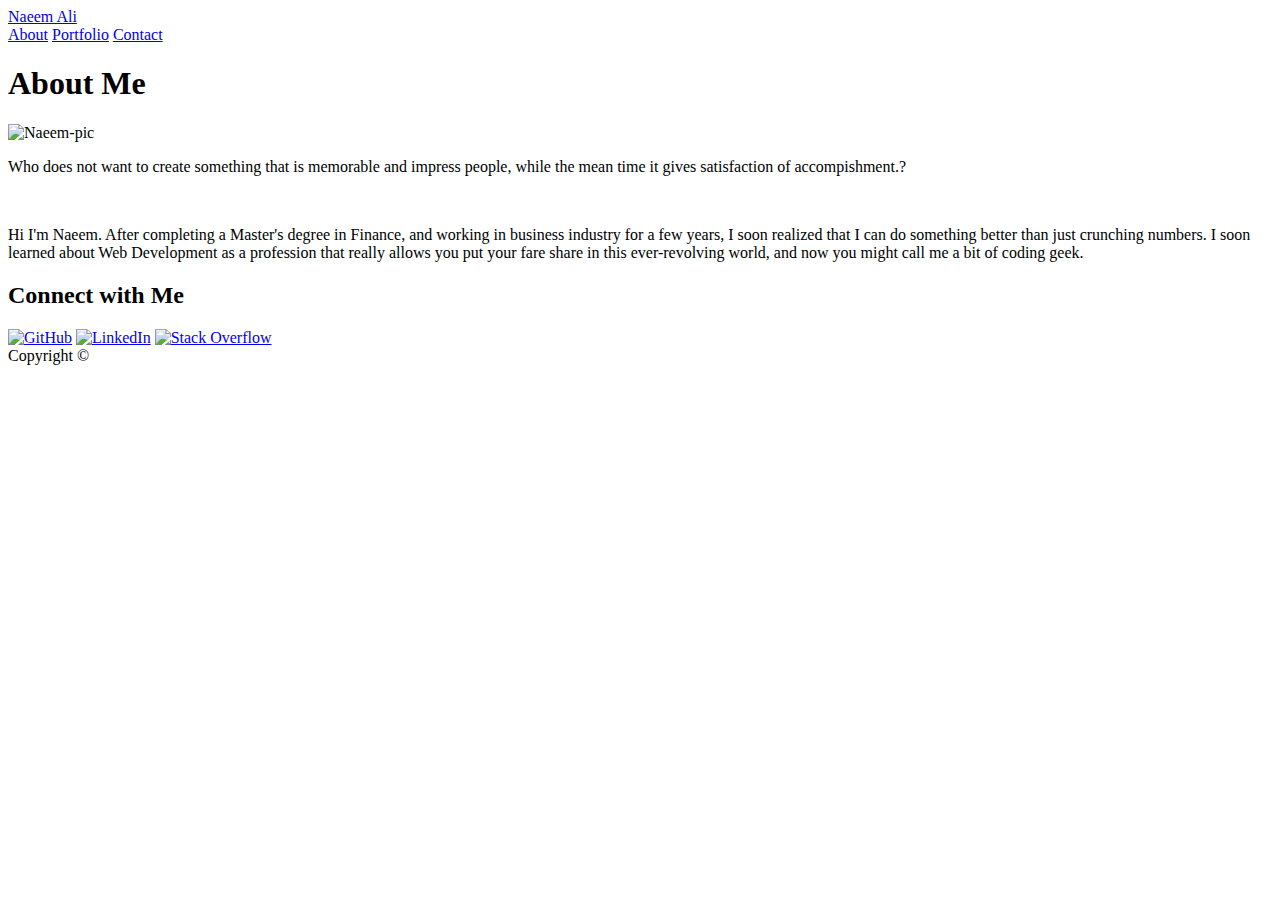
==== index.html @ 0ab1f7bc "renamed index" ====
<!doctype html>
<html lang="en-us">

<head>
  <meta charset="UTF-8">
  <title>About Naeem Ali</title>
  <link rel="stylesheet" type="text/css" href="assets/css/reset.css">
  <link rel="stylesheet" type="text/css" href="assets/css/style.css">
</head>

<body>
  <header id="masthead">
    <div class="container">
      <a href="index.html" id="logo">Naeem Ali</a>
      <nav>
        <a href="index.html">About</a>
        <a href="Portfoilio.html">Portfolio</a>
        <a href="contact.html">Contact</a>
      </nav>
    </div>
  </header>

  <div id="main-container" class="container">
    <section class="main-section">
	      <h1>About Me</h1>

	      <img src="assets/images/Naeem-pic.jpg" alt="Naeem-pic" class = "auth-image">

	     <p>Who does not want to create something that is memorable and impress people, while the mean time it gives satisfaction of accompishment.? </p>
		<br>
		<p> Hi I'm Naeem. After completing a Master's degree in Finance, and working in business industry for a few years, I soon realized that I can do something better than just crunching numbers. I  soon learned about Web Development as a profession that really allows you put your fare share in this ever-revolving world, and now you might call me a bit of coding geek. </p>
    </section>

    <section class="sidebar">
      <div id="connect">
        <h2>Connect with Me</h2>

        <a href="https://github.com/alinaeem4321"><img src="assets/images/github-128.png" class="social" alt="GitHub" /></a>

        <a href="https://www.linkedin.com/in/naeem-ali-5b976b155/"><img src="assets/images/linkedin-128.png" class="social" alt="LinkedIn" /></a>
       
        <a href="https://stackoverflow.com/users/9404512/naeem-ali"><img src="assets/images/stackoverflow-128.png" class="social" alt="Stack Overflow" /></a>
      </div>
    </section>
  </div>

  <footer>
    <div class="container">
      Copyright &copy; 
    </div>
  </footer>
</body>

</html>
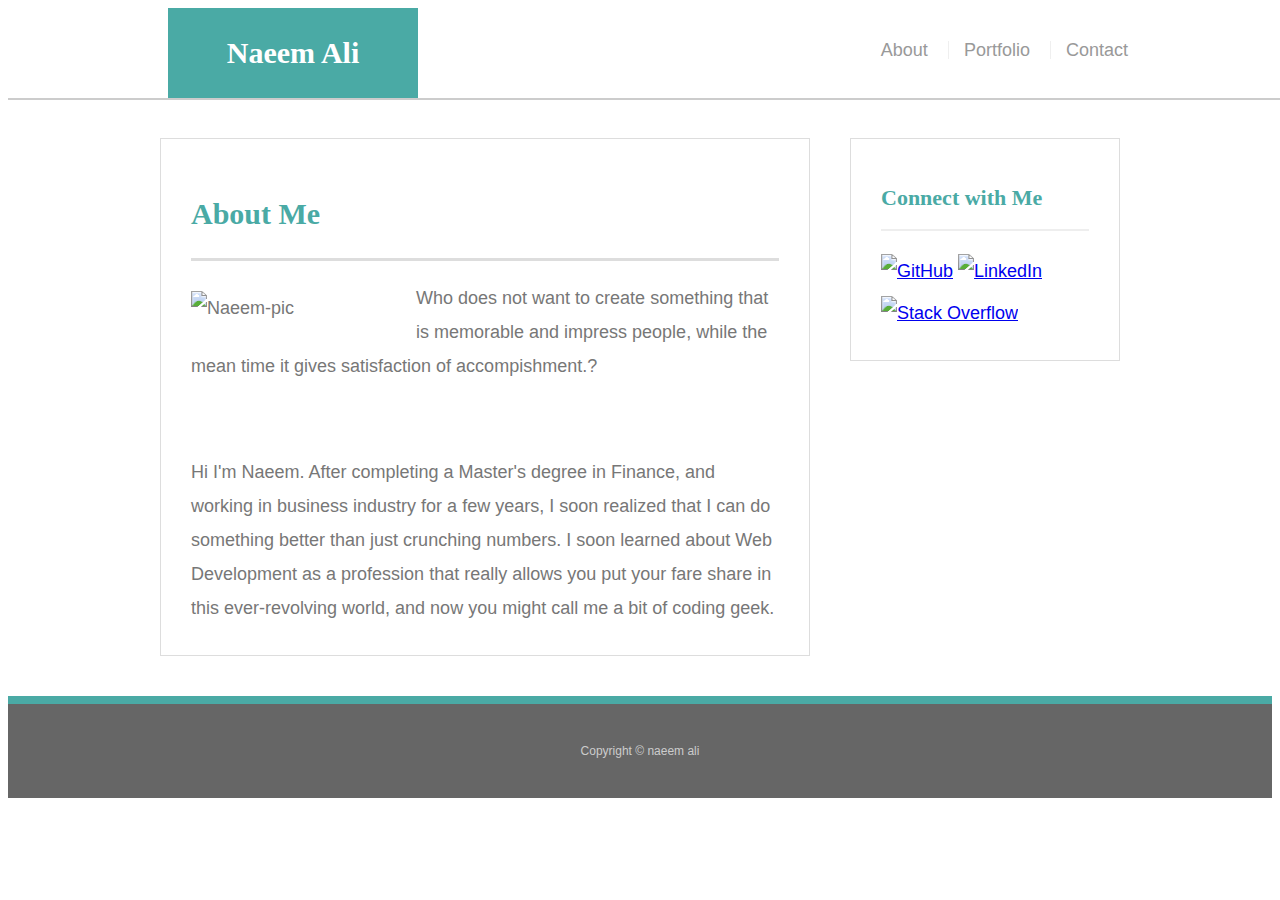
==== commit 7e0385eb: "Updated and added Mood-iliser in Portfilio" ====
--- a/index.html
+++ b/index.html
@@ -2,53 +2,54 @@
 <html lang="en-us">
 
 <head>
-  <meta charset="UTF-8">
-  <title>About Naeem Ali</title>
-  <link rel="stylesheet" type="text/css" href="assets/css/reset.css">
-  <link rel="stylesheet" type="text/css" href="assets/css/style.css">
+    <meta charset="UTF-8">
+    <title>About Naeem Ali</title>
+    <link rel="stylesheet" type="text/css" href="assets/css/reset.css">
+    <link rel="stylesheet" type="text/css" href="assets/css/style.css">
 </head>
 
 <body>
-  <header id="masthead">
-    <div class="container">
-      <a href="index.html" id="logo">Naeem Ali</a>
-      <nav>
-        <a href="index.html">About</a>
-        <a href="Portfoilio.html">Portfolio</a>
-        <a href="contact.html">Contact</a>
-      </nav>
+    <header id="masthead">
+        <div class="container">
+            <a href="index.html" id="logo">Naeem Ali</a>
+            <nav>
+                <a href="index.html">About</a>
+                <a href="Portfoilio.html">Portfolio</a>
+                <a href="contact.html">Contact</a>
+            </nav>
+        </div>
+    </header>
+
+    <div id="main-container" class="container">
+        <section class="main-section">
+            <h1>About Me</h1>
+
+            <img src="assets/images/Naeem-pic.jpg" alt="Naeem-pic" class="auth-image">
+
+            <p>Who does not want to create something that is memorable and impress people, while the mean time it gives satisfaction of accompishment.? </p>
+            <br>
+            <p> Hi I'm Naeem. After completing a Master's degree in Finance, and working in business industry for a few years, I soon realized that I can do something better than just crunching numbers. I soon learned about Web Development as a profession
+                that really allows you put your fare share in this ever-revolving world, and now you might call me a bit of coding geek. </p>
+        </section>
+
+        <section class="sidebar">
+            <div id="connect">
+                <h2>Connect with Me</h2>
+
+                <a href="https://github.com/alinaeem4321"><img src="assets/images/github-128.png" class="social" alt="GitHub" /></a>
+
+                <a href="https://www.linkedin.com/in/naeem-ali-5b976b155/"><img src="assets/images/linkedin-128.png" class="social" alt="LinkedIn" /></a>
+
+                <a href="https://stackoverflow.com/users/9404512/naeem-ali"><img src="assets/images/stackoverflow-128.png" class="social" alt="Stack Overflow" /></a>
+            </div>
+        </section>
     </div>
-  </header>
 
-  <div id="main-container" class="container">
-    <section class="main-section">
-	      <h1>About Me</h1>
-
-	      <img src="assets/images/Naeem-pic.jpg" alt="Naeem-pic" class = "auth-image">
-
-	     <p>Who does not want to create something that is memorable and impress people, while the mean time it gives satisfaction of accompishment.? </p>
-		<br>
-		<p> Hi I'm Naeem. After completing a Master's degree in Finance, and working in business industry for a few years, I soon realized that I can do something better than just crunching numbers. I  soon learned about Web Development as a profession that really allows you put your fare share in this ever-revolving world, and now you might call me a bit of coding geek. </p>
-    </section>
-
-    <section class="sidebar">
-      <div id="connect">
-        <h2>Connect with Me</h2>
-
-        <a href="https://github.com/alinaeem4321"><img src="assets/images/github-128.png" class="social" alt="GitHub" /></a>
-
-        <a href="https://www.linkedin.com/in/naeem-ali-5b976b155/"><img src="assets/images/linkedin-128.png" class="social" alt="LinkedIn" /></a>
-       
-        <a href="https://stackoverflow.com/users/9404512/naeem-ali"><img src="assets/images/stackoverflow-128.png" class="social" alt="Stack Overflow" /></a>
-      </div>
-    </section>
-  </div>
-
-  <footer>
-    <div class="container">
-      Copyright &copy; 
-    </div>
-  </footer>
+    <footer>
+        <div class="container">
+            Copyright &copy; naeem ali
+        </div>
+    </footer>
 </body>
 
 </html>--- a/assets/css/style.css
+++ b/assets/css/style.css
@@ -0,0 +1,325 @@
+* {
+    box-sizing: border-box;
+}
+
+body {
+    font-family: Arial, "Helvetica Neue", Helvetica, sans-serif;
+    font-size: 18px;
+    line-height: 34px;
+    color: #777;
+    background: url("../images/concrete_seamless.png");
+}
+
+.container {
+    width: 100%;
+    max-width: 960px;
+    margin: 0 auto;
+    clear: both;
+}
+
+h1,
+h2,
+h3,
+p {
+    margin-bottom: 20px;
+}
+
+p:last-child {
+    margin-bottom: 0;
+}
+
+h1,
+h2,
+h3 {
+    /* font-family: Georgia, Times, "Times New Roman", serif; */
+    font-family: Apple Chancery, cursive;
+    font-weight: 700;
+    color: #4aaaa5;
+}
+
+h1 {
+    padding-bottom: 20px;
+    font-size: 30px;
+    line-height: 49px;
+    border-bottom: 3px solid #ddd;
+}
+
+h2,
+h3 {
+    font-size: 22px;
+}
+
+
+/* header */
+
+#masthead {
+    position: fixed;
+    /*z-index: 99;*/
+    width: 100%;
+    margin: 0 0 30px;
+    overflow: auto;
+    /*color: #fff;*/
+    background: #fff;
+    border-bottom: 2px solid #ccc;
+}
+
+#logo {
+    float: left;
+    width: 250px;
+    height: 90px;
+    /* font-family: Georgia, Times, "Times New Roman", serif; */
+    font-family: Snell Roundhand, cursive;
+    font-size: 30px;
+    font-weight: 700;
+    line-height: 90px;
+    color: #fff;
+    text-align: center;
+    text-decoration: none;
+    background: #4aaaa5;
+}
+
+nav {
+    float: right;
+    margin-top: 25px;
+}
+
+nav a {
+    display: inline-block;
+    padding-left: 15px;
+    margin-left: 15px;
+    line-height: 18px;
+    color: #999;
+    text-decoration: none;
+    border-left: 1px solid #efefef;
+}
+
+nav a:first-child {
+    border-left: 0 none;
+}
+
+
+/* footer */
+
+footer {
+    padding: 30px 0;
+    clear: both;
+    font-size: 12px;
+    color: #fff;
+    color: #ccc;
+    text-align: center;
+    background: #666;
+    border-top: 8px solid #4aaaa5;
+}
+
+
+/* sidebar */
+
+.sidebar {
+    float: right;
+    width: 100%;
+    max-width: 270px;
+    padding: 30px;
+    margin-bottom: 20px;
+    background: #fff;
+    border: 1px solid #ddd;
+}
+
+h3,
+.sidebar h2 {
+    padding-bottom: 20px;
+    margin-bottom: 15px;
+    line-height: 22px;
+    border-bottom: 2px solid #eee;
+}
+
+.social {
+    width: 62px;
+    height: 62px;
+    margin-top: 8px;
+    margin-right: 5px;
+}
+
+.social:last-child {
+    margin-right: 0;
+}
+
+
+/* main */
+
+#main-container {
+    padding-top: 130px;
+}
+
+.main-section {
+    float: left;
+    width: 100%;
+    max-width: 650px;
+    padding: 30px;
+    margin: 0 0 40px;
+    background: #fff;
+    border: 1px solid #ddd;
+}
+
+
+/* portfolio page */
+
+.work {
+    position: relative;
+    float: left;
+    width: 350px;
+    /* margin: 0 auto; */
+    overflow: auto;
+    margin-right: 200px;
+}
+
+.work:nth-child(even) {
+    margin-right: 40px;
+}
+
+.work img {
+    width: 100%;
+    border: 0 none;
+    opacity: 0.8;
+    margin: 0 auto;
+}
+
+#group {
+    height: 200px;
+}
+
+.work h3 {
+    position: absolute;
+    bottom: 20px;
+    width: 100%;
+    padding: 15px;
+    margin-bottom: 0;
+    font-weight: 300;
+    line-height: 30px;
+    color: #fff;
+    text-align: center;
+    background: #4aaaa5;
+    border-bottom: 0;
+}
+
+.auth-image {
+    float: left;
+    width: 200px;
+    height: auto;
+    margin-top: 10px;
+    margin-right: 25px;
+}
+
+
+/* contact page */
+
+#contact-form ul {
+    margin-bottom: 20px;
+}
+
+#contact-form li {
+    margin-bottom: 10px;
+}
+
+label,
+input[type=text],
+input[type=email],
+textarea {
+    display: block;
+    width: 100%;
+}
+
+input[type=text],
+input[type=email],
+textarea {
+    height: 35px;
+    padding: 0 10px;
+    font-size: 14px;
+    border: 1px solid #ddd;
+}
+
+textarea {
+    height: 200px;
+}
+
+input[type=submit] {
+    padding: 10px 30px;
+    font-size: 18px;
+    color: #fff;
+    cursor: pointer;
+    background: #4aaaa5;
+    border: 0 none;
+}
+
+@media only screen and (max-width: 980px) {
+    .container {
+        padding: 0 20px;
+        max-width: 768px;
+    }
+    #main-container {
+        padding-top: 130px;
+    }
+    .main-section {
+        max-width: 420px;
+    }
+    .work {
+        width: 100%;
+    }
+    .auth-image {
+        width: 100%;
+        margin-bottom: 20px;
+    }
+}
+
+@media only screen and (max-width: 768px) {
+    .main-section,
+    .sidebar {
+        max-width: 100%;
+    }
+    #main-container {
+        overflow: auto;
+    }
+    .sidebar {
+        margin-bottom: 40px;
+    }
+    .work {
+        width: 47%;
+        margin-bottom: 10px;
+    }
+    .work:nth-child(even) {
+        margin-right: 0;
+    }
+    .work:nth-child(odd) {
+        float: right;
+    }
+    .auth-image {
+        width: 50%;
+    }
+}
+
+@media only screen and (max-width: 640px) {
+    #masthead {
+        position: static;
+        margin-bottom: 20px;
+    }
+    header.container {
+        padding: 0;
+    }
+    #main-container {
+        padding-top: 0;
+    }
+    #logo,
+    .work,
+    .auth-image {
+        width: 100%;
+    }
+    nav {
+        text-align: center;
+        width: 100%;
+        margin: 15px 0;
+    }
+    nav a {
+        width: 30%;
+        padding-left: 0;
+        margin-left: 0;
+    }
+}